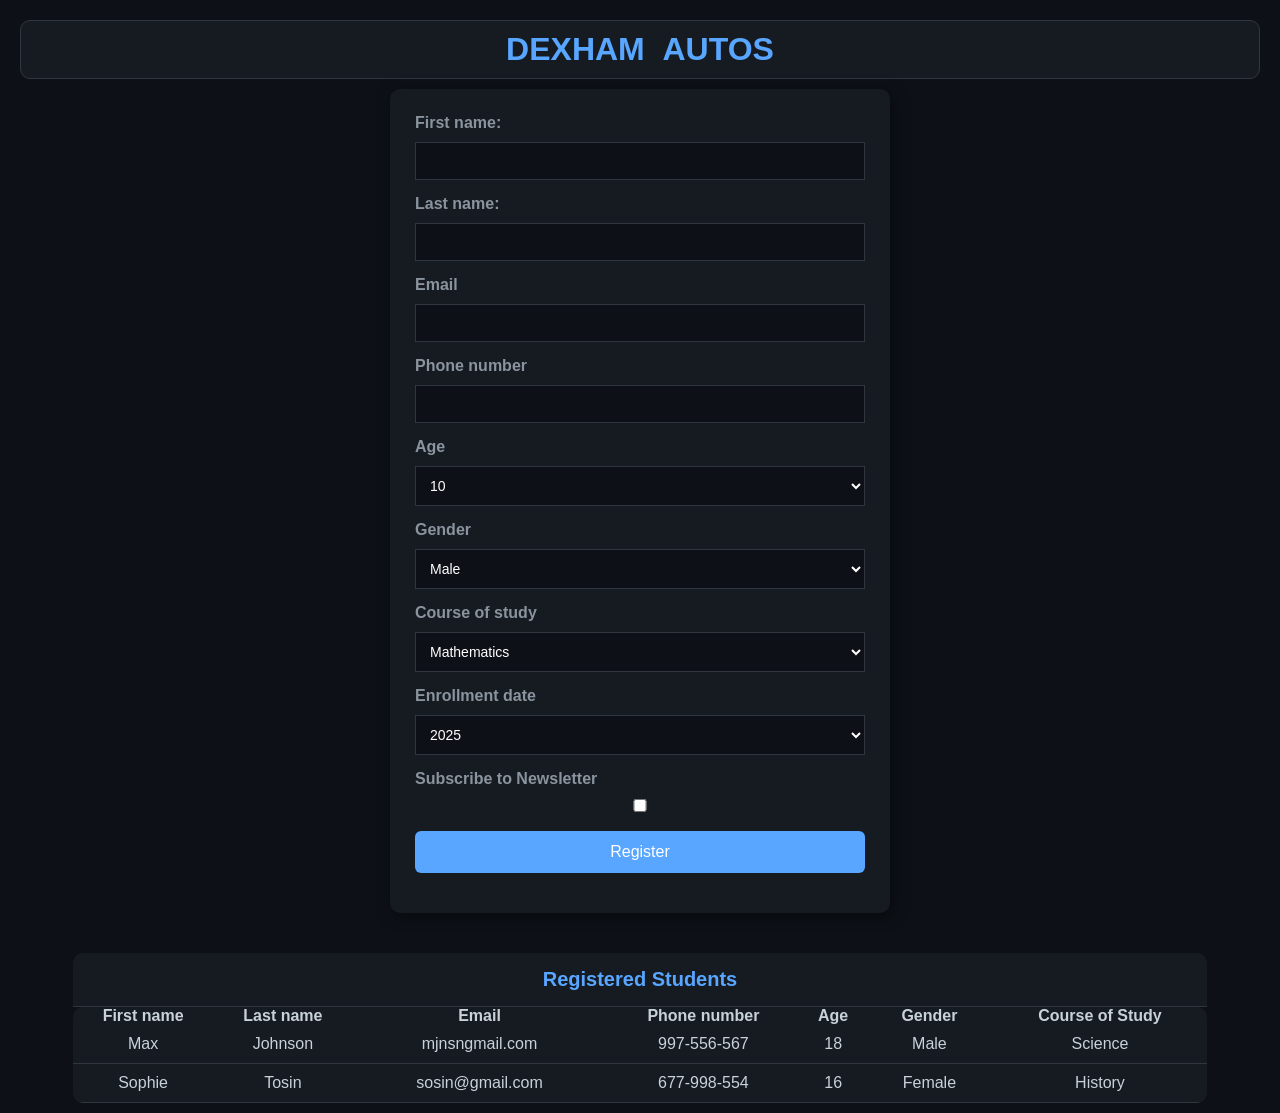
==== Form.html @ cc96714d "Add files via upload" ====
<!DOCTYPE html>
<html lang="en">
<head>
    <meta charset="UTF-8">
    <meta name="viewport" content="width=device-width, initial-scale=1.0">
    <title>MY FORM PROJECT</title>
    <link rel="stylesheet" href="form.css">
</head>


<header>
    <h1>DEXHAM AUTOS</h1>
</header>

<body>

<form action="/submit" method="post">

    <section>
        <label for="first_name">First name:</label>
        <input type="text" id="first_name" name="first_name" required>
    </section>
    
    <section>
        <label for="last_name">Last name:</label>
        <input type="text" id="last_name" name="last_name" required>
    </section>
    
    <section>
        <label for="email">Email</label>
        <input type="email" id="email" name="email" required>
    </section>

    <section>
        <label for="phone_number">Phone number</label>
        <input type="tel" id="phone_number" name="phone_number">
    </section>

    <section>
        <label for="age">Age</label>
        <select id="age" name="age">
            <option>10</option>
            <option>11</option>
            <option>12</option>
            <option>13</option>
            <option>14</option>
            <option>15</option>
            <option>16</option>
            <option>17</option>
            <option>18</option>
            <option>19</option>
            <option>20</option>
        </select>
    </section>

    <section>
        <label for="gender">Gender</label>
        <select id="gender" name="gender">
            <option>Male</option>
            <option>Female</option>
            <option>Other</option>
        </select>
    </section>

    <section>
        <label for="course">Course of study</label>
        <select id="course" name="course">
            <option>Mathematics</option>
            <option>Science</option>
            <option>History</option>
            <option>Biology</option>
        </select>
    </section>

    <section>
        <label for="enrollment">Enrollment date</label>
        <select id="enrollment" name="enrollment">
            <option>2025</option>
            <option>2026</option>
            <option>2027</option>
            <option>2028</option>
        </select>
    </section>

    <section>
        <label for="subscribe">Subscribe to Newsletter</label>
        <input type="checkbox" id="subscribe" name="subscribe">
    </section>

    <section>
        <button type="submit">Register</button>
    </section>

</form>

<table>
    <caption>Registered Students</caption>
    <tr>
        <th>First name</th>
        <th>Last name</th>
        <th>Email</th>
        <th>Phone number</th>
        <th>Age</th>
        <th>Gender</th>
        <th>Course of Study</th>
    </tr>

    <tr>
        <td>Max</td>
        <td>Johnson</td>
        <td>mjnsngmail.com</td>
        <td>997-556-567</td>
        <td>18</td>
        <td>Male</td>
        <td>Science</td>
    </tr>

    <tr>
        <td>Sophie</td>
        <td>Tosin</td>
        <td>sosin@gmail.com</td>
        <td>677-998-554</td>
        <td>16</td>
        <td>Female</td>
        <td>History</td>
    </tr>
</table>

</body>
</html>
---- form.css ----
* {
    margin: 0;
    padding: 0;
    box-sizing: border-box;
}

Body {
    font-family: Arial, Helvetica, sans-serif;
    box-sizing: border-box;
    padding: 10px;
    background: #0D1117; /* Deep Charcoal */
    color: #C9D1D9;      /* Off-white text */
}

h1 {
    text-align: center;
    background: #161B22; /* Surface Slate */
    word-spacing: 10px;
    color: #58A6FF;      /* Electric Blue */
    border-radius: 10px;
    padding: 10px;
    margin: 10px;
    border: 1px solid #30363D;
}

/* Form container */
form {
    max-width: 500px;
    margin: 0 auto 40px;
    background: #161B22; /* Surface Slate */
    padding: 25px;
    border-radius: 10px;
    box-shadow: 3px 3px 15px rgba(0, 0, 0, 0.5); /* Darker shadow */
}

/* section */
section {
    margin-bottom: 15px;
}

/* labels */
label {
    display: block;
    margin-bottom: 10px;
    font-weight: bold;
    color: #8B949E;      /* Muted Grey */
}

/* input and select */
input, select {
    width: 100%;
    padding: 10px;
    background: #0D1117; /* Input Background */
    color: white;
    border: 1px solid #30363D;
    font-size: 14px;
    transform: translateX(0.3s);
}

/* focus effect */
input:focus, select:focus {
    border-color: #58A6FF; /* Electric Blue focus */
}

/* checkbox styling */
input {
    margin-right: 10px;
}

/* Button */
button {
    width: 100%;
    padding: 12px;
    background: #58A6FF; /* Electric Blue */
    border: none;
    color: white;
    font-size: 16px;
    border-radius: 6px;
    transform: translateX(00.3);
}

/* button */
button:hover {
    box-shadow: 0 0 10px #58A6FF; /* Blue Glow */
    background: #1f6feb;        /* Slightly darker blue */
    transform: translateX(0.3s);
}

/* Table styling */
table {
    width: 90%;
    margin: 0 auto;
    border-collapse: collapse;
    border-radius: 10px;
    overflow: hidden;
    background: #161B22; /* Surface Slate */
    color: #C9D1D9;
}

caption {
    font-size: 20px;
    font-weight: bold;
    color: #58A6FF;      /* Mint Green Accent */
    background: #161B22;
    padding: 15px;
    border-bottom: 1px solid #30363D;
}

td {
    padding: 10px;
    text-align: center;
    border-bottom: 1px solid #30363D;
}
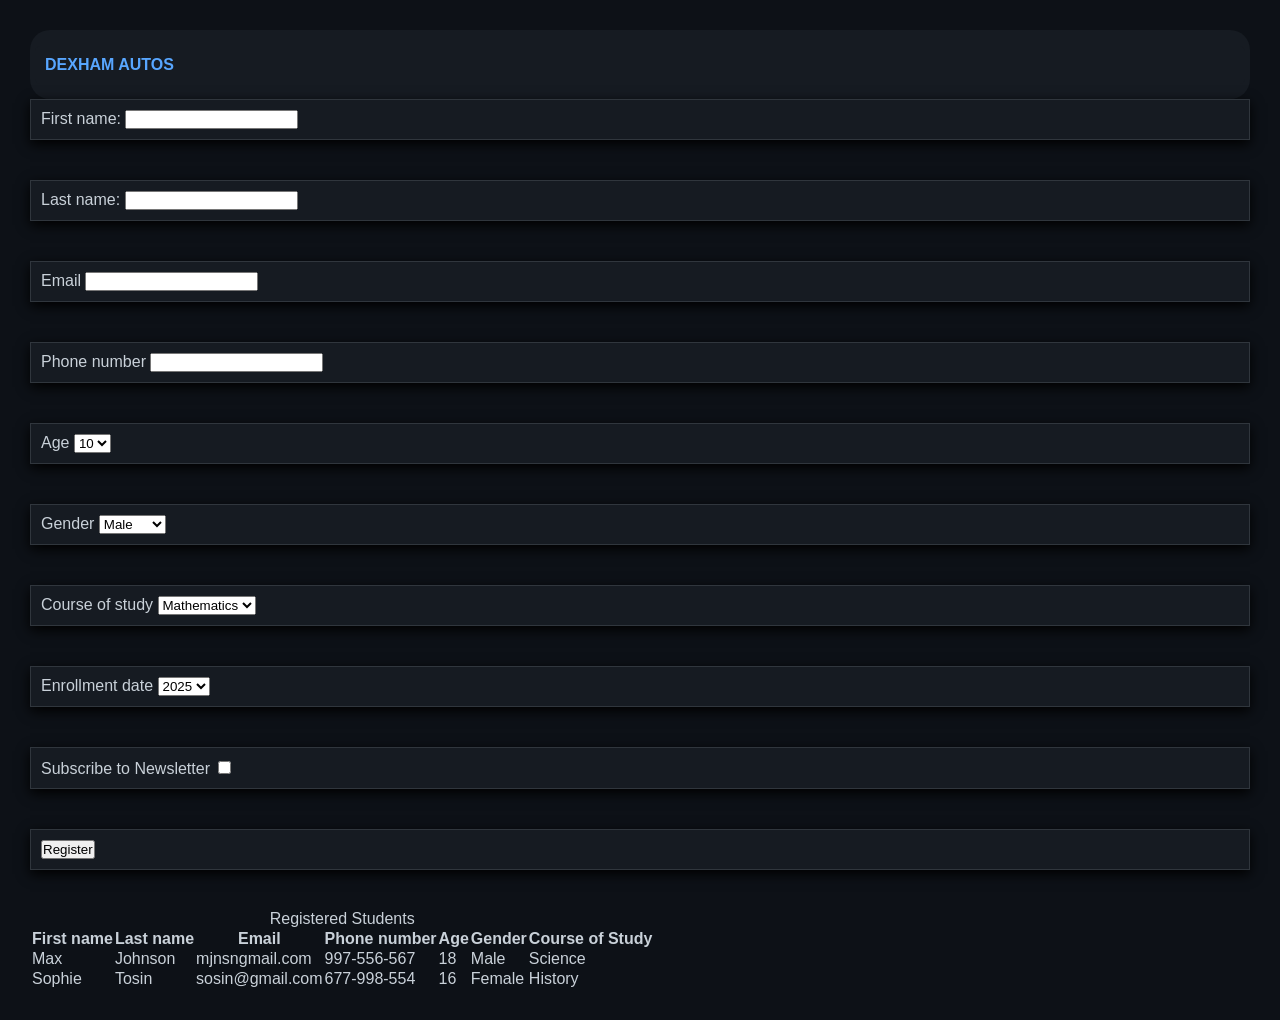
==== commit 43dd41a0: "Update Form.html" ====
--- a/Form.html
+++ b/Form.html
@@ -5,7 +5,7 @@
     <meta charset="UTF-8">
     <meta name="viewport" content="width=device-width, initial-scale=1.0">
     <title>MY FORM PROJECT</title>
-    <link rel="stylesheet" href="form.css">
+    <link rel="stylesheet" href="style.css">
 </head>
 
 
@@ -128,4 +128,4 @@
 </table>
 
 </body>
-</html>+</html>
--- a/style.css
+++ b/style.css
@@ -0,0 +1,84 @@
+* {
+    margin: 6; /* Kept your exact margin value */
+    padding: 0;
+}
+
+h1 {
+    font-family: Arial, Helvetica, sans-serif;
+    font-weight: bold;
+    font-size: medium;
+    background-color: #161B22; /* Surface Slate */
+    border-radius: 5px;
+    padding: 10px;
+    color: #58A6FF;           /* Electric Blue */
+    text-align: left;   
+}
+
+img {
+    margin: 5px;
+    padding: 5px;
+    max-inline-size: 120px;    /* Shrunk from 200px to make it smaller */
+    box-sizing: border-box;
+    border: 1px solid #30363D; /* Added subtle border to define the image */
+}
+
+p {
+    font-weight: bold;
+    font-size: small;
+    border-radius: 10px;
+    padding: 10px;
+    background-color: #0D1117; /* Deep Background */
+    color: #C9D1D9;           /* Light text */
+}
+
+h2 {
+    border-radius: 10px;
+    font-size: small;
+    padding: 10px;
+    background-color: #161B22; /* Surface Slate */
+    color: #58A6FF;           /* Mint Green */
+}
+
+header {
+    text-align: center;
+    border-radius: 20px;
+    padding: 5px;
+    background: #161B22;
+}
+
+header-hover {
+    box-shadow: 0 4px 10px rgba(0,0,0,0.5);
+    background: #0D1117;
+    transform: translateX(0.3s);
+}
+
+body {
+    font-family: Arial;
+    background: #0D1117;      /* Deep Charcoal */
+    border-radius: 10px;
+    margin: 20px;
+    padding: 10px;
+    color: #C9D1D9;
+}
+
+section {
+    max-block-size: 200px;     /* Shrunk from 300px to make the box smaller */
+    margin: 0 auto 40px;
+    background: #161B22;      /* Surface Slate */
+    text-align: left;
+    padding: 10px;
+    box-shadow: 0 4px 12px rgb(0, 0, 0);
+    border: 1px solid #30363D;
+    overflow: hidden;          /* Keeps content inside the smaller box */
+}
+
+section:hover {
+    background: #1C2128;      /* Subtle highlight */
+    box-shadow: 5px 5px 15px rgb(0, 0, 0);
+    transform: translateX(0.3s);
+}
+
+footer {
+    text-align: left;
+    color: #8B949E;           /* Muted footer text */
+}
